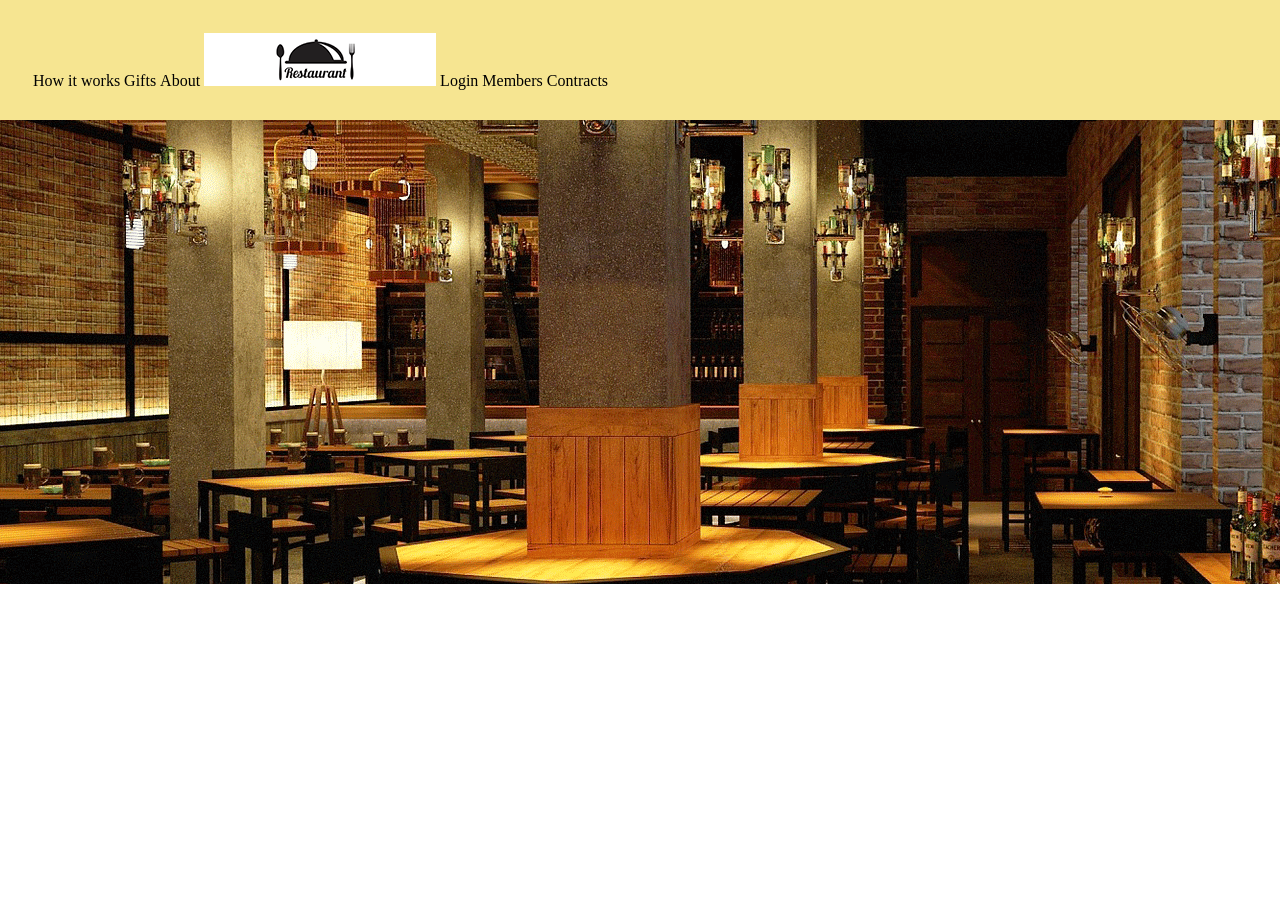
==== index.html @ f5eae7e1 "5.23 work" ====
<!DOCTYPE html>
<html lang="ko">
<head>
    <meta charset="UTF-8">
    <meta name="viewport" content="width=device-width, initial-scale=1.0">
    <title>Web 1-02</title>
    <link rel="stylesheet" type="text/css" href="./main.css">
</head>
<body>
    <div class="header">
        <ul>
            <li>How it works</li>
            <li>Gifts</li>
            <li>About</li>
            <li id="logo"><img src="image/logo.png" alt=""></li>
            <li>Login</li>
            <li>Members</li>
            <li>Contracts</li>
        </ul>  
    </div>

    <div class="mainpicture">
        <img src="image/main.png" alt="">
    </div>
</body>
</html>
---- main.css ----
body {margin: 0px;}

.header {
 height: 120px;
 background-color: #f6e591;
 padding: 33px;
 box-sizing: border-box;
}

.header>ul {
    margin:0px; padding:0px;
    display: inline-block; text-align: center;
}

.header>ul>li {
    display: inline-block;
}

#logo {margin:0px;}
/* .header>ul>li::after{
    width: 80px; height: 100px;
} */

.mainpicture {
    height: 464px;
    text-align: center;
}
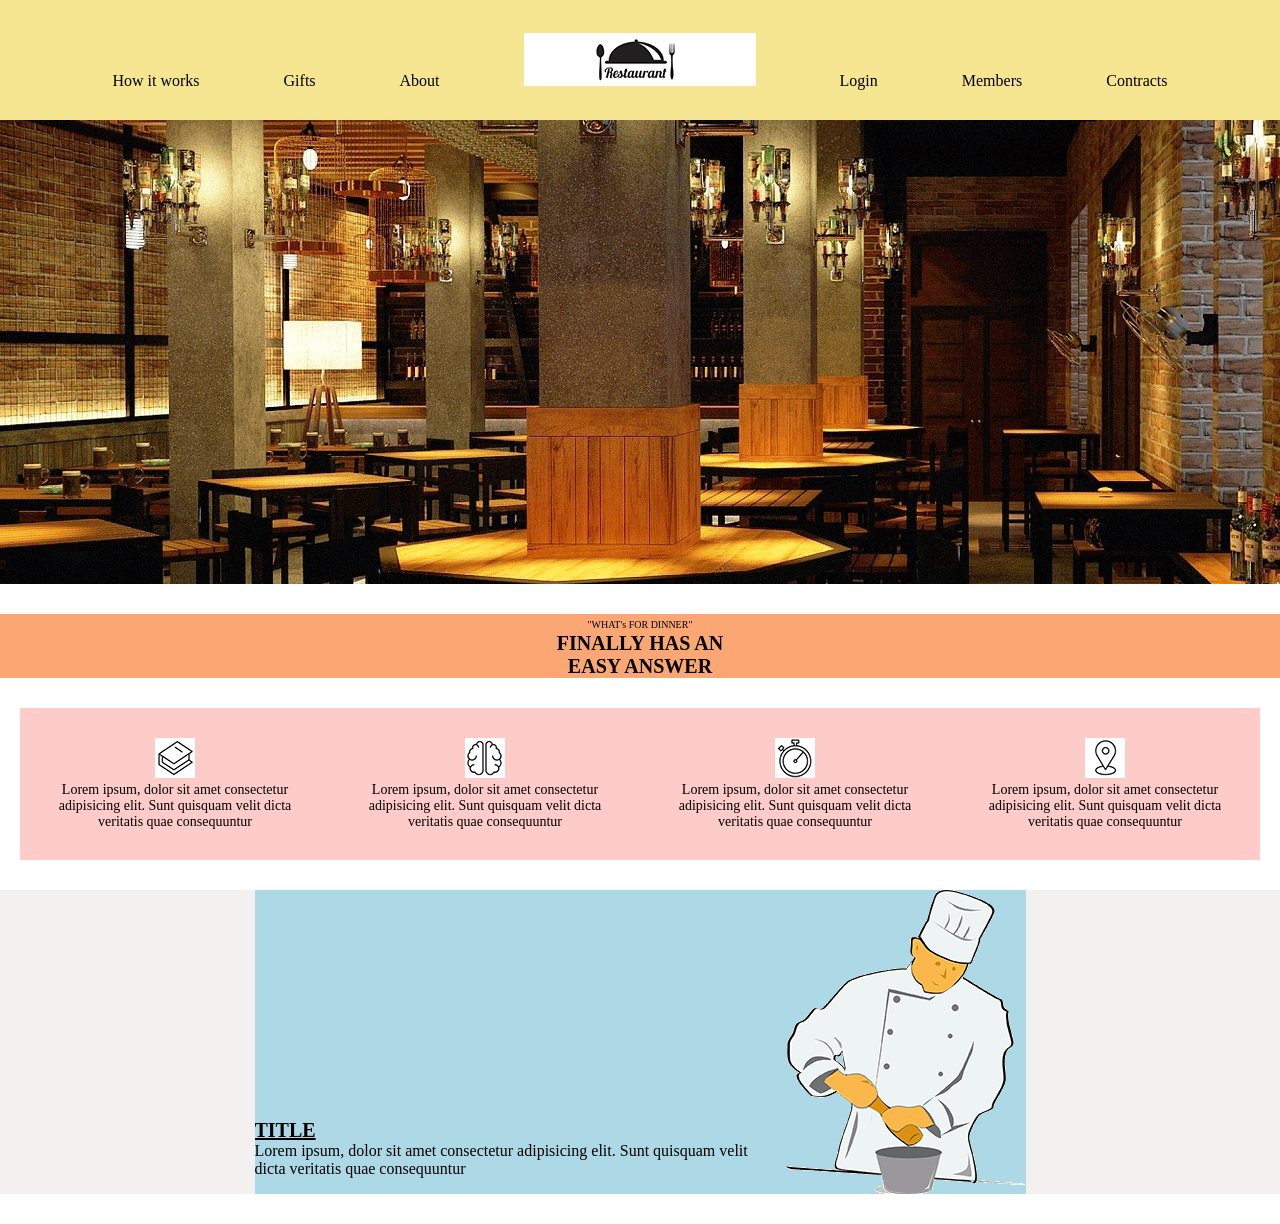
==== commit 98059e69: "5.24 work - #chef_pgh have to be moved to center" ====
--- a/index.html
+++ b/index.html
@@ -4,24 +4,55 @@
     <meta charset="UTF-8">
     <meta name="viewport" content="width=device-width, initial-scale=1.0">
     <title>Web 1-02</title>
-    <link rel="stylesheet" type="text/css" href="./main.css">
+    <link rel="stylesheet" type="text/css" href="./index.css">
 </head>
 <body>
-    <div class="header">
+    <div id="header">
         <ul>
             <li>How it works</li>
             <li>Gifts</li>
-            <li>About</li>
-            <li id="logo"><img src="image/logo.png" alt=""></li>
+            <li><a id="about" href="./about.html">About</a></li>
+            <li><img src="image/logo.png" alt=""></li>
             <li>Login</li>
             <li>Members</li>
             <li>Contracts</li>
         </ul>  
     </div>
 
-    <div class="mainpicture">
+    <div id="mainpicture">
         <img src="image/main.png" alt="">
     </div>
+
+    <div id="icon_title">
+        <span id="icon_title_1st">"WHAT's FOR DINNER"</span><br>
+        <span id="icon_title_2nd">FINALLY HAS AN <br> EASY ANSWER</span>
+    </div>
+
+    <div id="icon_box">
+        <p><img src="./image/icon1.png" alt=""><br>
+            Lorem ipsum, dolor sit amet consectetur adipisicing elit. 
+            Sunt quisquam velit dicta veritatis quae consequuntur </p>
+        <p><img src="./image/icon2.png" alt=""><br>
+            Lorem ipsum, dolor sit amet consectetur adipisicing elit. 
+            Sunt quisquam velit dicta veritatis quae consequuntur </p>
+        <p><img src="./image/icon3.png" alt=""><br>
+            Lorem ipsum, dolor sit amet consectetur adipisicing elit. 
+            Sunt quisquam velit dicta veritatis quae consequuntur </p>
+        <p><img src="./image/icon4.png" alt=""><br>
+            Lorem ipsum, dolor sit amet consectetur adipisicing elit. 
+            Sunt quisquam velit dicta veritatis quae consequuntur </p>
+    </div>
+    <div id="chefs_background">
+        <div id="chefs">
+            <p id="chefs_pgh">
+                <span>TITLE</span><br>
+                Lorem ipsum, dolor sit amet consectetur adipisicing elit. 
+                Sunt quisquam velit dicta veritatis quae consequuntur 
+            </p><!--
+            --><img src="./image/chef.png" alt="">
+        </div>
+    </div>
+
 </body>
 </html>
 
--- a/index.css
+++ b/index.css
@@ -0,0 +1,88 @@
+body {margin: 0px;}
+
+/* ############ 첫번째 페이지 ############ */
+
+#header {
+    height: 120px; background-color: #f6e591;
+    padding: 33px; box-sizing: border-box;
+    text-align: center;
+}
+
+#header>ul {
+    margin:0px; padding:0px;
+}
+
+#header>ul>li {
+    display: inline-block;
+    margin-left: 40px; margin-right: 40px;
+}
+
+#header>ul>li:hover {
+    color: red;
+    text-decoration: underline;
+}
+
+#about {
+    text-decoration: none;
+    color: inherit;
+}
+
+#mainpicture {
+    height: 464px;
+    text-align: center;
+}
+
+/* ############### 두번째 페이지 ############### */
+
+#icon_title {
+    margin-top: 30px; margin-bottom: 30px;
+    background-color: #faa774;
+    text-align: center;
+}
+
+#icon_title_1st{
+    font-size: 10px;
+}
+
+#icon_title_1st::after{
+    display: block;
+}
+
+#icon_title_2nd{
+    font-size: 20px;
+    font-weight: bold;
+}
+
+#icon_box {
+    width: 1240px; background: #fdcbc8;
+    margin-left: auto; margin-right: auto;
+    font-size: 0;
+}
+
+#icon_box>p {
+    display: inline-block;
+    margin: 30px; width: 250px;
+    font-size: 14px; text-align: center;
+}
+
+#chefs_background {
+    margin-top: 30px; margin-bottom: 30px;
+    background-color: #f3f0f0; height: 304px;
+    
+}
+
+#chefs {
+    width: 771px; height: 304px;
+    margin-left: auto; margin-right: auto;
+    background-color: lightblue;
+}
+
+#chefs_pgh {
+    width: 500px; margin-right: 30px;
+    display: inline-block;  overflow: hidden;
+}
+
+#chefs_pgh > span {
+    font-size: 20px; font-weight: bold; text-decoration: underline;
+}
+
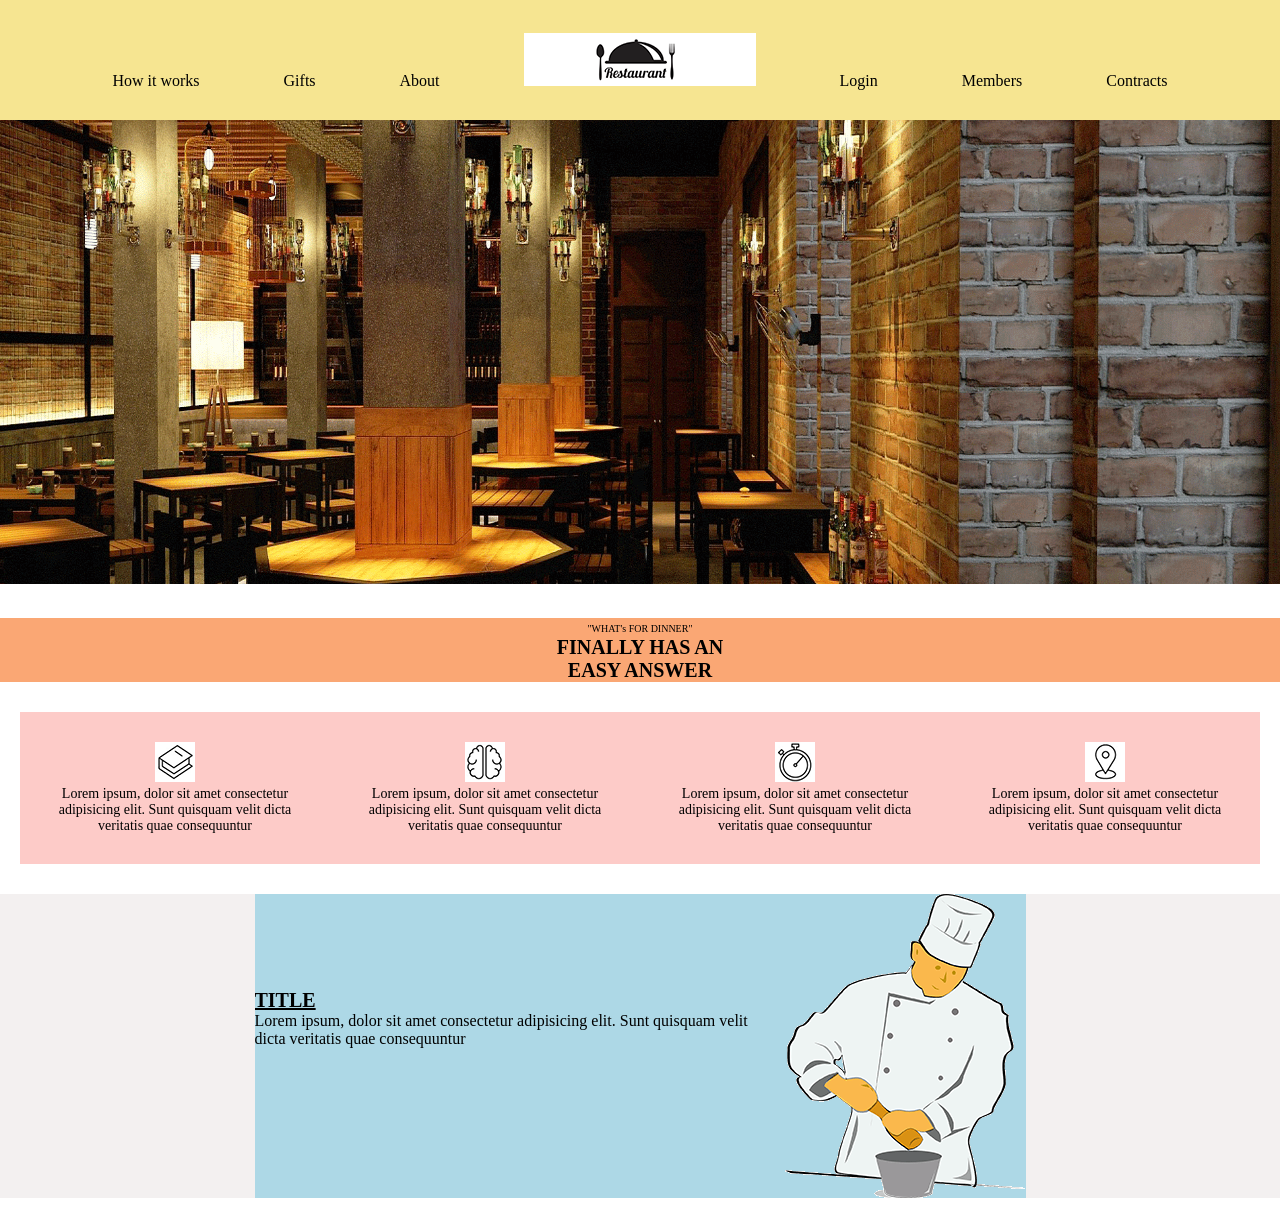
==== commit 5681e2d4: "5.31 work" ====
--- a/index.html
+++ b/index.html
@@ -11,7 +11,7 @@
         <ul>
             <li>How it works</li>
             <li>Gifts</li>
-            <li><a id="about" href="./about.html">About</a></li>
+            <li><a id="to_about" href="./about.html">About</a></li>
             <li><img src="image/logo.png" alt=""></li>
             <li>Login</li>
             <li>Members</li>
@@ -19,9 +19,9 @@
         </ul>  
     </div>
 
-    <div id="mainpicture">
-        <img src="image/main.png" alt="">
-    </div>
+    
+    <img id='mainpicture' src="image/main.png" alt="">
+    
 
     <div id="icon_title">
         <span id="icon_title_1st">"WHAT's FOR DINNER"</span><br>
--- a/index.css
+++ b/index.css
@@ -1,15 +1,15 @@
-body {margin: 0px;}
+body {margin: 0;}
 
 /* ############ 첫번째 페이지 ############ */
 
 #header {
     height: 120px; background-color: #f6e591;
-    padding: 33px; box-sizing: border-box;
-    text-align: center;
+    padding-top: 33px; box-sizing: border-box;
 }
 
 #header>ul {
     margin:0px; padding:0px;
+    text-align: center;
 }
 
 #header>ul>li {
@@ -22,13 +22,14 @@
     text-decoration: underline;
 }
 
-#about {
+#to_about {
     text-decoration: none;
-    color: inherit;
+    color: black;
 }
 
 #mainpicture {
-    height: 464px;
+    width: 100%; height: 464px;
+    display: inline-block;
     text-align: center;
 }
 
@@ -44,31 +45,25 @@
     font-size: 10px;
 }
 
-#icon_title_1st::after{
-    display: block;
-}
-
 #icon_title_2nd{
     font-size: 20px;
     font-weight: bold;
 }
 
 #icon_box {
-    width: 1240px; background: #fdcbc8;
+    width: 1240px;  background: #fdcbc8;
     margin-left: auto; margin-right: auto;
-    font-size: 0;
+    overflow: hidden;
 }
 
 #icon_box>p {
-    display: inline-block;
-    margin: 30px; width: 250px;
+    float: left; margin: 30px; width: 250px;
     font-size: 14px; text-align: center;
 }
 
 #chefs_background {
     margin-top: 30px; margin-bottom: 30px;
     background-color: #f3f0f0; height: 304px;
-    
 }
 
 #chefs {
@@ -77,12 +72,15 @@
     background-color: lightblue;
 }
 
-#chefs_pgh {
-    width: 500px; margin-right: 30px;
-    display: inline-block;  overflow: hidden;
-}
-
 #chefs_pgh > span {
     font-size: 20px; font-weight: bold; text-decoration: underline;
 }
 
+#chefs_pgh {
+    width: 500px; margin-right: 30px;
+    display: inline-block;  overflow: hidden;
+    margin-bottom: 150px;
+}
+
+
+
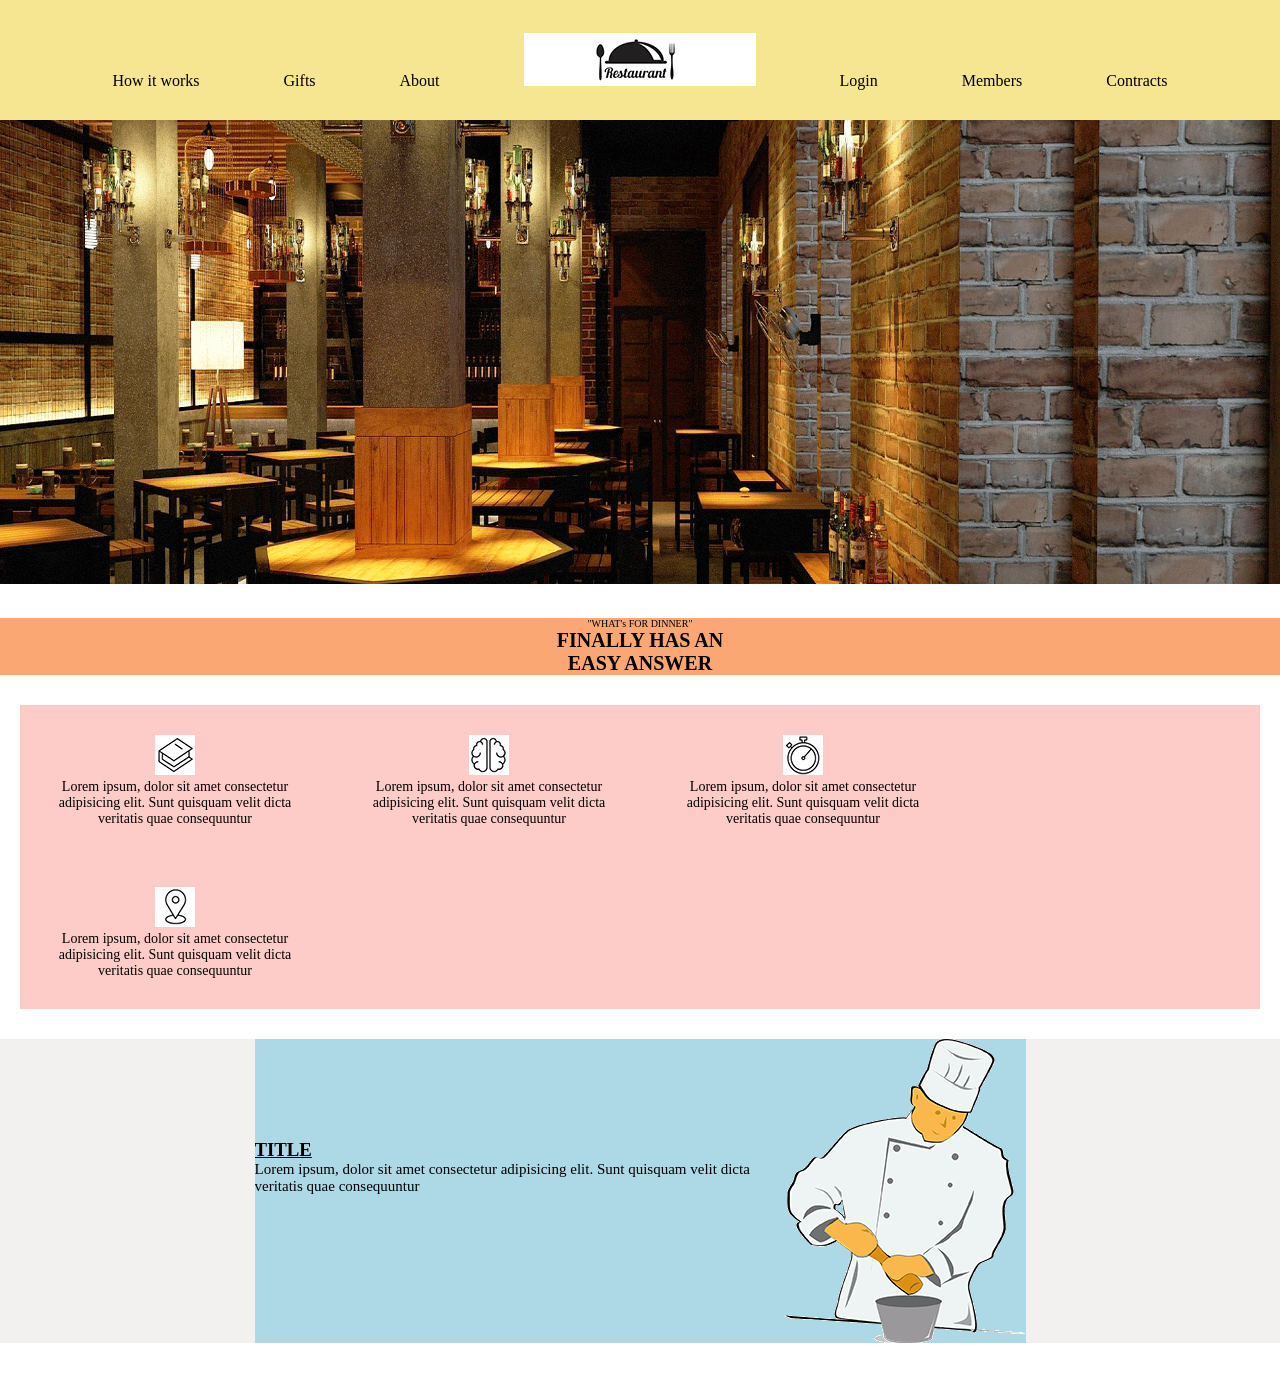
==== commit 28cbe3e1: "6.6work" ====
--- a/index.html
+++ b/index.html
@@ -7,11 +7,11 @@
     <link rel="stylesheet" type="text/css" href="./index.css">
 </head>
 <body>
-    <div id="header">
+    <div class="header">
         <ul>
             <li>How it works</li>
             <li>Gifts</li>
-            <li><a id="to_about" href="./about.html">About</a></li>
+            <li><a class="to_about" href="./about.html">About</a></li>
             <li><img src="image/logo.png" alt=""></li>
             <li>Login</li>
             <li>Members</li>
@@ -19,16 +19,14 @@
         </ul>  
     </div>
 
+    <img class='mainpicture' src="image/main.png" alt="">
     
-    <img id='mainpicture' src="image/main.png" alt="">
-    
-
-    <div id="icon_title">
-        <span id="icon_title_1st">"WHAT's FOR DINNER"</span><br>
-        <span id="icon_title_2nd">FINALLY HAS AN <br> EASY ANSWER</span>
+    <div class="icon_title">
+        <span class="icon_title_1st">"WHAT's FOR DINNER"</span><br>
+        <span class="icon_title_2nd">FINALLY HAS AN <br> EASY ANSWER</span>
     </div>
 
-    <div id="icon_box">
+    <div class="icon_box">
         <p><img src="./image/icon1.png" alt=""><br>
             Lorem ipsum, dolor sit amet consectetur adipisicing elit. 
             Sunt quisquam velit dicta veritatis quae consequuntur </p>
@@ -42,14 +40,14 @@
             Lorem ipsum, dolor sit amet consectetur adipisicing elit. 
             Sunt quisquam velit dicta veritatis quae consequuntur </p>
     </div>
-    <div id="chefs_background">
-        <div id="chefs">
-            <p id="chefs_pgh">
+    <div class="chefs_background">
+        <div class="chefs">
+            <p class="chefs_pgh">
                 <span>TITLE</span><br>
                 Lorem ipsum, dolor sit amet consectetur adipisicing elit. 
                 Sunt quisquam velit dicta veritatis quae consequuntur 
-            </p><!--
-            --><img src="./image/chef.png" alt="">
+            </p>
+            <img src="./image/chef.png" alt="">
         </div>
     </div>
 
--- a/index.css
+++ b/index.css
@@ -2,85 +2,77 @@
 
 /* ############ 첫번째 페이지 ############ */
 
-#header {
+body > div {
+    margin-left: auto; margin-right: auto;    
+}
+
+.header {
     height: 120px; background-color: #f6e591;
     padding-top: 33px; box-sizing: border-box;
 }
 
-#header>ul {
-    margin:0px; padding:0px;
-    text-align: center;
+.header>ul {
+    margin:0px; padding:0px; text-align: center;
 }
 
-#header>ul>li {
+.header>ul>li {
     display: inline-block;
     margin-left: 40px; margin-right: 40px;
 }
 
-#header>ul>li:hover {
-    color: red;
-    text-decoration: underline;
+.header>ul>li:hover {
+    color: red; text-decoration: underline;
 }
 
-#to_about {
-    text-decoration: none;
-    color: black;
+.to_about {
+    text-decoration: none; color: black;
 }
 
-#mainpicture {
+.mainpicture {
     width: 100%; height: 464px;
-    display: inline-block;
-    text-align: center;
 }
 
-/* ############### 두번째 페이지 ############### */
-
-#icon_title {
+.icon_title {
     margin-top: 30px; margin-bottom: 30px;
     background-color: #faa774;
-    text-align: center;
+    text-align: center; font-size: 10px;
 }
 
-#icon_title_1st{
-    font-size: 10px;
+.icon_title_2nd{
+    font-size: 200%; font-weight: bold;
 }
 
-#icon_title_2nd{
-    font-size: 20px;
-    font-weight: bold;
+.icon_box {
+    width: 1240px; background-color: #fdcbc8;   
 }
 
-#icon_box {
-    width: 1240px;  background: #fdcbc8;
-    margin-left: auto; margin-right: auto;
-    overflow: hidden;
-}
-
-#icon_box>p {
-    float: left; margin: 30px; width: 250px;
+.icon_box > p {
+    margin: 30px; width: 250px; 
+    display: inline-block; 
     font-size: 14px; text-align: center;
 }
 
-#chefs_background {
+.chefs_background {
     margin-top: 30px; margin-bottom: 30px;
     background-color: #f3f0f0; height: 304px;
 }
 
-#chefs {
+.chefs {
     width: 771px; height: 304px;
     margin-left: auto; margin-right: auto;
-    background-color: lightblue;
+    background-color: lightblue; font-size: 15px;
 }
 
-#chefs_pgh > span {
-    font-size: 20px; font-weight: bold; text-decoration: underline;
+.chefs_pgh {
+    width: 500px; margin-right: 30px;
+    overflow: hidden; margin-top: 100px; float: left;
 }
 
-#chefs_pgh {
-    width: 500px; margin-right: 30px;
-    display: inline-block;  overflow: hidden;
-    margin-bottom: 150px;
+.chefs_pgh > span {
+    font-size: 125%; font-weight: bold; 
+    text-decoration: underline;
 }
 
 
 
+
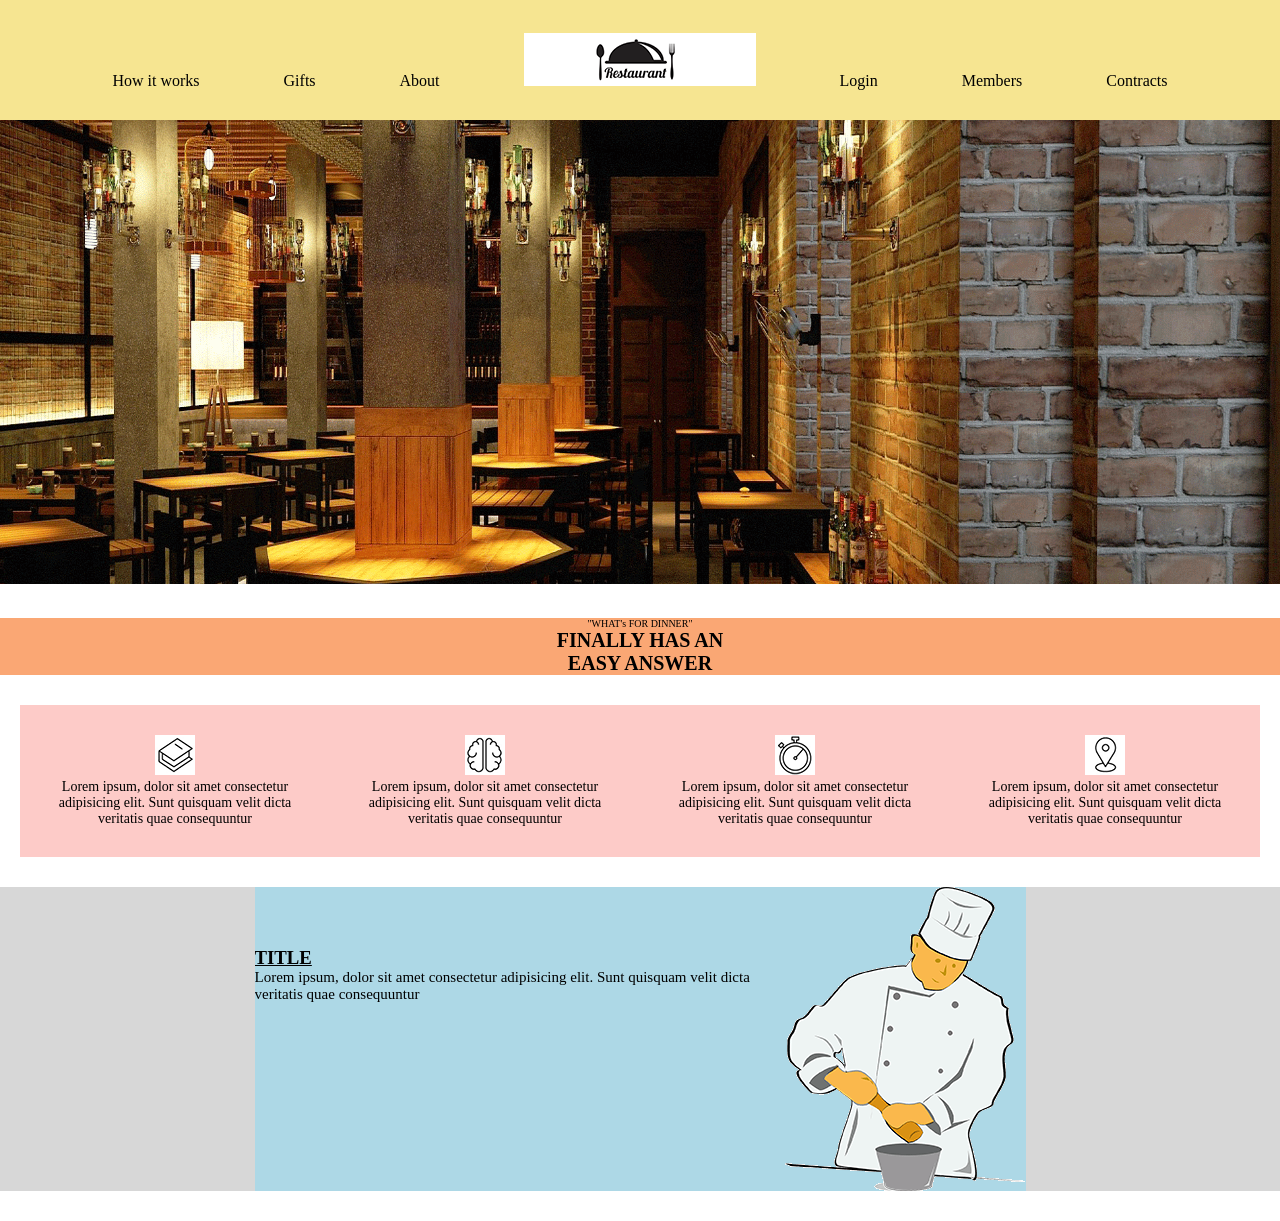
==== commit d2776ae3: "7.14-1" ====
--- a/index.html
+++ b/index.html
@@ -9,13 +9,13 @@
 <body>
     <div class="header">
         <ul>
-            <li>How it works</li>
-            <li>Gifts</li>
-            <li><a class="to_about" href="./about.html">About</a></li>
+            <li><span>How it works</span></li>
+            <li><span>Gifts</span></li>
+            <li><a class='to_about' href="./about.html"><span>About</span></a></li>
             <li><img src="image/logo.png" alt=""></li>
-            <li>Login</li>
-            <li>Members</li>
-            <li>Contracts</li>
+            <li><span>Login</span></li>
+            <li><span>Members</span></li>
+            <li><span>Contracts</span></li>
         </ul>  
     </div>
 
--- a/index.css
+++ b/index.css
@@ -1,75 +1,105 @@
-body {margin: 0;}
-
-/* ############ 첫번째 페이지 ############ */
+body {
+    margin: 0;
+}
 
 body > div {
-    margin-left: auto; margin-right: auto;    
+    margin-left: auto; 
+    margin-right: auto;    
 }
 
 .header {
-    height: 120px; background-color: #f6e591;
-    padding-top: 33px; box-sizing: border-box;
+    height: 120px; 
+    background-color: #f6e591;
+    padding-top: 33px; 
+    box-sizing: border-box;
 }
 
 .header>ul {
-    margin:0px; padding:0px; text-align: center;
+    margin:0px; 
+    padding:0px; 
+    text-align: center;
 }
 
 .header>ul>li {
     display: inline-block;
-    margin-left: 40px; margin-right: 40px;
+    margin-left: 40px; 
+    margin-right: 40px;
 }
 
-.header>ul>li:hover {
-    color: red; text-decoration: underline;
+.header>ul>li span{
+    color: black; 
+    text-decoration: None;
+}
+
+.header>ul>li span:hover {
+    color: red; 
+    text-decoration: underline;
 }
 
 .to_about {
-    text-decoration: none; color: black;
+    color: inherit; 
+    text-decoration: inherit;
 }
 
 .mainpicture {
-    width: 100%; height: 464px;
+    width: 100%; 
+    height: 464px;
 }
 
 .icon_title {
-    margin-top: 30px; margin-bottom: 30px;
+    margin-top: 30px; 
+    margin-bottom: 30px;
     background-color: #faa774;
-    text-align: center; font-size: 10px;
+    text-align: center; 
+    font-size: 10px;
 }
 
 .icon_title_2nd{
-    font-size: 200%; font-weight: bold;
+    font-size: 200%; 
+    font-weight: bold;
 }
 
 .icon_box {
-    width: 1240px; background-color: #fdcbc8;   
+    width: 1240px; 
+    background-color: #fdcbc8; 
+    overflow: hidden;
 }
 
 .icon_box > p {
-    margin: 30px; width: 250px; 
-    display: inline-block; 
-    font-size: 14px; text-align: center;
+    margin: 30px; 
+    width: 250px; 
+    float: left;
+    font-size: 14px; 
+    text-align: center;
 }
 
 .chefs_background {
-    margin-top: 30px; margin-bottom: 30px;
-    background-color: #f3f0f0; height: 304px;
+    margin-top: 30px;
+    margin-bottom: 30px;
+    background-color: #d7d7d7; 
+    height: 304px;
 }
 
 .chefs {
-    width: 771px; height: 304px;
-    margin-left: auto; margin-right: auto;
-    background-color: lightblue; font-size: 15px;
+    width: 771px; 
+    height: 304px;
+    margin-left: auto; 
+    margin-right: auto;
+    background-color: lightblue; 
+    font-size: 15px;
 }
 
 .chefs_pgh {
-    width: 500px; margin-right: 30px;
-    overflow: hidden; margin-top: 100px; float: left;
+    width: 500px; 
+    margin-right: 30px;
+    overflow: hidden;  
+    float: left;
+    margin-top: 60px;
 }
 
 .chefs_pgh > span {
-    font-size: 125%; font-weight: bold; 
+    font-size: 125%; 
+    font-weight: bold; 
     text-decoration: underline;
 }
 
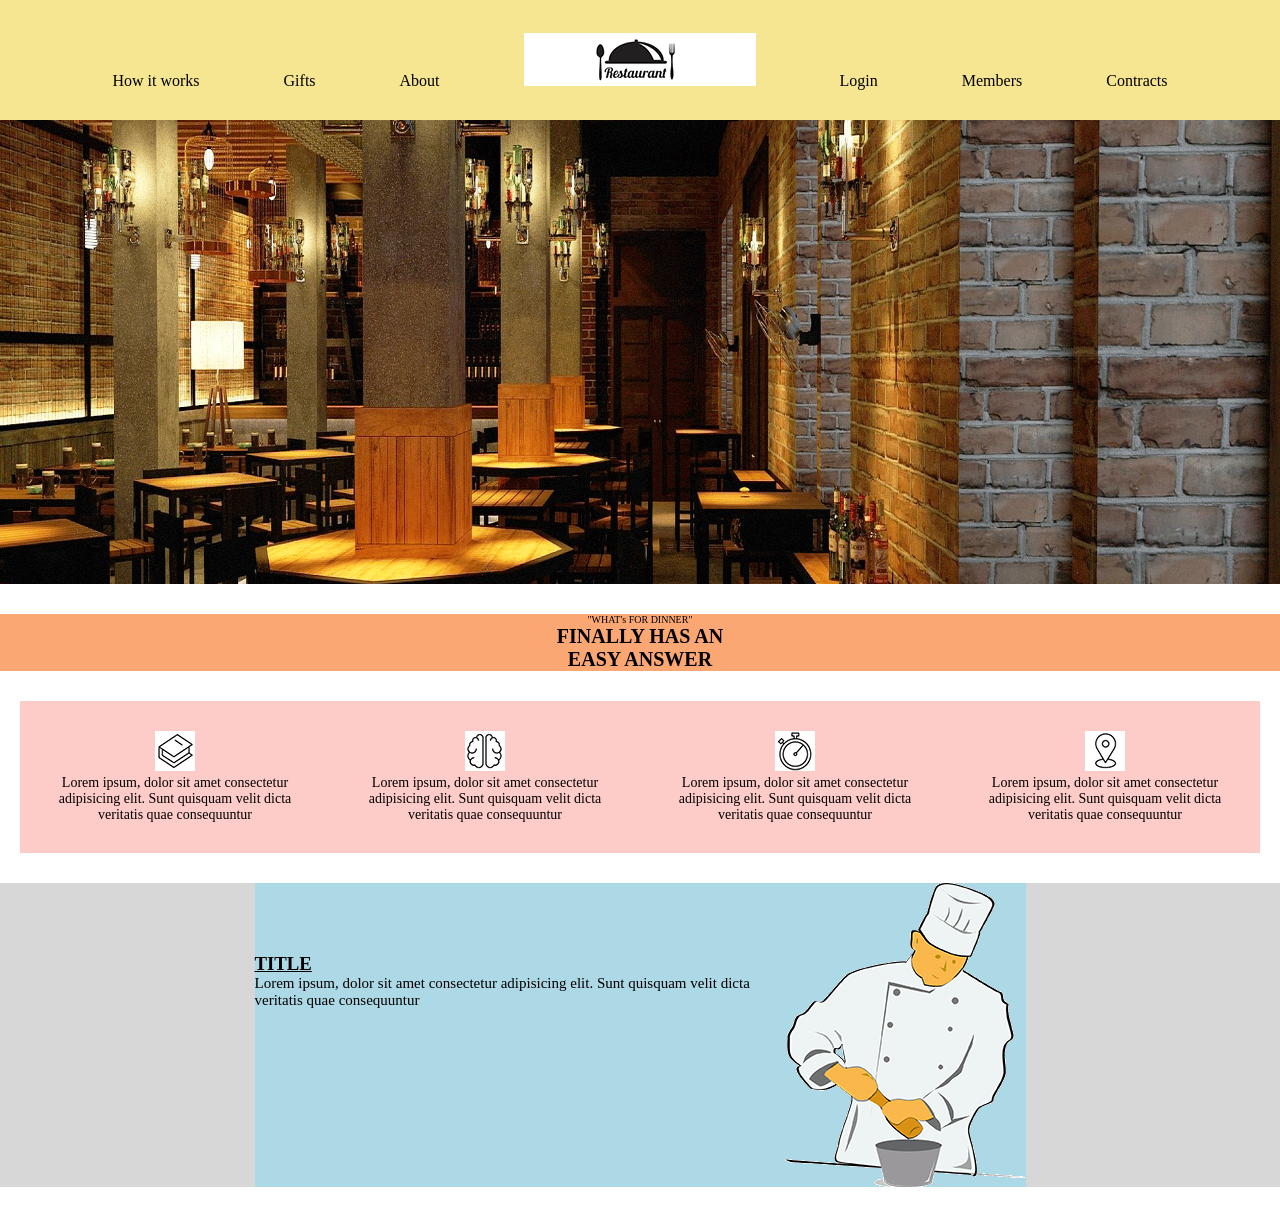
==== commit e85c87da: "26.8.8-finished" ====
--- a/index.html
+++ b/index.html
@@ -6,24 +6,24 @@
     <title>Web 1-02</title>
     <link rel="stylesheet" type="text/css" href="./index.css">
 </head>
-<body>
+<body> 
     <div class="header">
         <ul>
-            <li><span>How it works</span></li>
-            <li><span>Gifts</span></li>
+            <li>How it works</li>
+            <li>Gifts</li>
             <li><a class='to_about' href="./about.html"><span>About</span></a></li>
             <li><img src="image/logo.png" alt=""></li>
-            <li><span>Login</span></li>
-            <li><span>Members</span></li>
-            <li><span>Contracts</span></li>
+            <li>Login</li>
+            <li>Members</li>
+            <li>Contracts</li>
         </ul>  
     </div>
 
-    <img class='mainpicture' src="image/main.png" alt="">
+    <div class="mainpicture"></div>
     
     <div class="icon_title">
-        <span class="icon_title_1st">"WHAT's FOR DINNER"</span><br>
-        <span class="icon_title_2nd">FINALLY HAS AN <br> EASY ANSWER</span>
+        <span>"WHAT's FOR DINNER"</span><br>
+        <span class="icon_title_text">FINALLY HAS AN <br/> EASY ANSWER</span>
     </div>
 
     <div class="icon_box">
@@ -40,7 +40,8 @@
             Lorem ipsum, dolor sit amet consectetur adipisicing elit. 
             Sunt quisquam velit dicta veritatis quae consequuntur </p>
     </div>
-    <div class="chefs_background">
+    
+    <div class="chefs_background">  
         <div class="chefs">
             <p class="chefs_pgh">
                 <span>TITLE</span><br>
--- a/index.css
+++ b/index.css
@@ -2,9 +2,8 @@
     margin: 0;
 }
 
-body > div {
-    margin-left: auto; 
-    margin-right: auto;    
+body>div {
+    margin: 0 auto;
 }
 
 .header {
@@ -12,49 +11,43 @@
     background-color: #f6e591;
     padding-top: 33px; 
     box-sizing: border-box;
+    text-align: center;
 }
 
 .header>ul {
     margin:0px; 
     padding:0px; 
-    text-align: center;
 }
 
 .header>ul>li {
     display: inline-block;
-    margin-left: 40px; 
-    margin-right: 40px;
+    margin: 0 40px;
 }
 
-.header>ul>li span{
-    color: black; 
-    text-decoration: None;
-}
-
-.header>ul>li span:hover {
+.header>ul>li:hover {
     color: red; 
     text-decoration: underline;
 }
 
-.to_about {
+.header>ul>li>.to_about {
     color: inherit; 
-    text-decoration: inherit;
+    text-decoration: None;
 }
 
 .mainpicture {
-    width: 100%; 
     height: 464px;
+    background-image: url("image/main.png");
+    background-size: 100% 464px;
 }
 
 .icon_title {
-    margin-top: 30px; 
-    margin-bottom: 30px;
+    margin: 30px 0; 
     background-color: #faa774;
     text-align: center; 
     font-size: 10px;
 }
 
-.icon_title_2nd{
+.icon_title>.icon_title_text{
     font-size: 200%; 
     font-weight: bold;
 }
@@ -74,35 +67,27 @@
 }
 
 .chefs_background {
-    margin-top: 30px;
-    margin-bottom: 30px;
+    margin: 30px 0;
     background-color: #d7d7d7; 
-    height: 304px;
 }
 
-.chefs {
+.chefs_background>.chefs {
     width: 771px; 
-    height: 304px;
-    margin-left: auto; 
-    margin-right: auto;
+    height: 304px; 
+    margin: 0 auto;
     background-color: lightblue; 
     font-size: 15px;
 }
 
-.chefs_pgh {
+.chefs_background>.chefs>.chefs_pgh {
     width: 500px; 
+    margin-top: 70px;
     margin-right: 30px;
-    overflow: hidden;  
     float: left;
-    margin-top: 60px;
 }
 
-.chefs_pgh > span {
+.chefs_background>.chefs>.chefs_pgh>span {
     font-size: 125%; 
     font-weight: bold; 
     text-decoration: underline;
-}
-
-
-
-
+}
